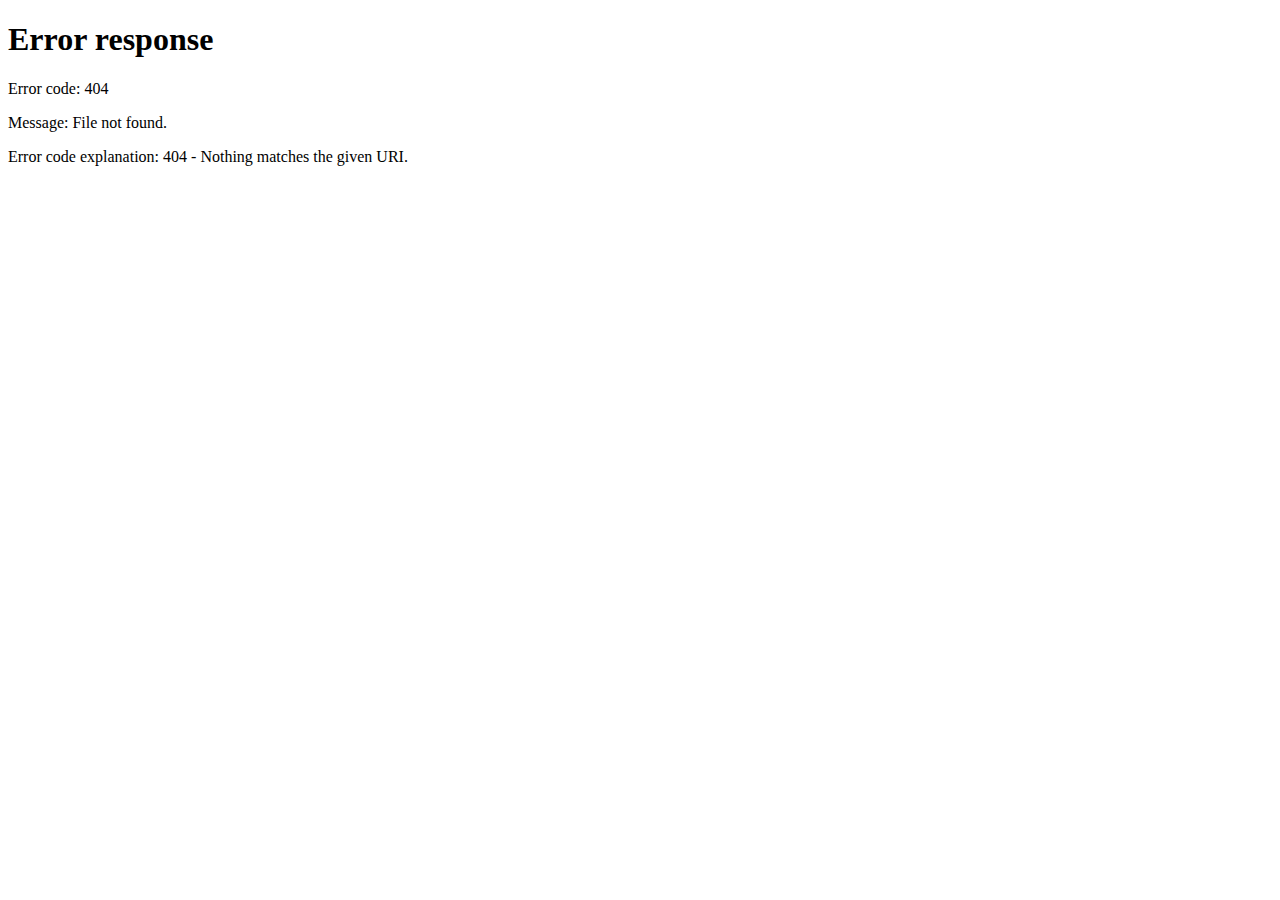
==== index.html @ ff5a8901 "adding index.html outside folder" ====
<!DOCTYPE html>
<html lang="en">
<head>
    <meta charset="UTF-8">
    <meta name="viewport" content="width=device-width, initial-scale=1.0">
    <title>Green With Ivy Online Nursery</title>
    <link rel="stylesheet" href="styles.css">
    <link href="https://fonts.googleapis.com/css2?family=Berkshire+Swash&display=swap" rel="stylesheet">
    <link href="https://cdnjs.cloudflare.com/ajax/libs/font-awesome/6.0.0-beta3/css/all.min.css" rel="stylesheet" >
</head>
<body>
    <header>
        <a href="index.html" class="no-underline" ><h1>Green With Ivy</h1></a>
        <h2>Welcome to our Online Nursery!</h2>

        <!-- Search -->
        <div class="search-container">
            <input type="text" id="search-input" placeholder="Search for plants...">
            <button id="search-button">Search</button>
        </div>

        <!-- Nav icons -->
        <nav>
            <div id="nav-icons">
                <a href="login.html" id="home-icon"><i class="fas fa-home"></i><span class="tooltip">Home</span></a>
                <a href="cart.html" id="cart-icon"><i class="fas fa-shopping-cart"></i><span class="tooltip">View Cart</span></a>
                <a href="login.html" id="login-icon"><i class="fas fa-user"></i><span class="tooltip">Login</span></a>
                <a href="update-inventory.html" id="update-icon"><i class="fas fa-edit"></i><span class="tooltip">Update Plants</span></a>
            </div>
            <button id="logout-button">Logout</button> <!-- Logout button -->
        </nav>
   
    </header>

    <main>
        <h3 id="login-message">Please Login or Register to Access Our Nursery</h3> 
        <section id="login-register-prompt">
            <h3>Please Login or Register to Access Our Nursery</h3>
            <a href="login.html" class="button" id="login-button">Login</a>
            <a href="register.html" class="button">Register</a>
        </section>
        
        <section id="plants" class="plant-section">
            <!-- Plant cards will be dynamically loaded here -->
        </section>
        
        <button id="chat-button">Chat with Us</button> <!-- chat button -->
        <div id="login-status"></div> <!-- Login status -->
        
    </main>

    <footer>
        <p> © 2024 Green with Ivy Online Nursery. All rights reserved.</p>
    </footer>


    <!--Javascript-->
    <script>
      // Redirect to login page if not logged in
      if (localStorage.getItem('loggedIn') !== 'true') {
            window.location.href = 'login.html';
        } else {
            // Display login status and username
            const username = localStorage.getItem('username');
            const loginMessage = document.getElementById('login-message');
            loginMessage.textContent = `Welcome, ${username}`;
            loginMessage.style.display = 'block';
        }

        // Handle logout button click
        document.getElementById('logout-button').addEventListener('click', () => {
            localStorage.removeItem('loggedIn');
            localStorage.removeItem('username');
            window.location.href = 'login.html';
        });


        let plants = []; // Declare plants array globally

        // Fetch plants with opt. search query
        const fetchPlants = async (query = '') => {
            try {
                const response = await fetch(`http://localhost:3307/plants?search=${query}`);
                if (!response.ok) {
                    throw new Error("Failed to fetch Plants");
                }
                plants = await response.json(); // Assign fetched plants to global variable
                renderPlants(plants, query);
            } catch (error) {
                console.error("Error fetching plants:", error);
                document.getElementById("error-message").style.display = "block";
            }
        };

        // Render plants based on search query
        const renderPlants = (plants, query = '') => {
            const plantsSection = document.getElementById('plants');
            plantsSection.innerHTML = '';

            // Filter plants based on the search query
            const filteredPlants = plants.filter(plant => 
                plant.name.toLowerCase().includes(query.toLowerCase()) || 
                plant.description.toLowerCase().includes(query.toLowerCase())
            );

            filteredPlants.forEach(plant => {
                const plantCard = document.createElement('div');
                plantCard.className = 'plant-card';
                plantCard.innerHTML = `
                <a href="plant.html?id=${plant.plantId}">
                        <img src="${plant.image_url}" alt="${plant.name}">
                    </a>
                    <h2>${plant.name}</h2>
                    <p>${plant.type}</p>
                    <p>${plant.description}</p>
                    <p>Price: $${plant.price}</p>
                    <p>In Stock: ${plant.quantity}</p>
                    <button class="add-to-cart ${plant.quantity < 1 ? 'disabled' : ''}" data-id="${plant.plantId}" ${plant.quantity < 1 ? 'disabled' : ''}>
                        ${plant.quantity < 1 ? 'No Stock' : 'Add to Cart'}
                    </button>
                    <div class="confirmation-message">Item added to cart!</div>
                `;
                plantsSection.appendChild(plantCard);
            });

            // Add event listeners to "Add to Cart" buttons
            const addToCartButtons = document.querySelectorAll('.add-to-cart');
            addToCartButtons.forEach(button => {
                button.addEventListener('click', addToCart);
            });
        };

        // Add to Cart
        const addToCart = (event) => {
            const id = event.target.getAttribute('data-id');
            console.log(`Plant ID ${id} added to cart`);

            const plant = plants.find(p => p.plantId == id);
            console.log('Plant data:', plant); // Debugging log

            if (!plant) {
                console.error('Plant not found');
                return;
            }

            fetch("http://localhost:3307/cart", {
                method: "POST",
                headers: { "Content-Type": "application/json" },
                body: JSON.stringify({ ...plant, quantity: 1 })
            })
            .then(response => response.json())
            .then(data => {
                if (data.error) {
                    throw new Error(data.error);
                }
                console.log('Item added to cart:', data);
                showConfirmationMessage(event.target.nextElementSibling, 'Plant added to cart successfully!');
            })
            .catch(error => {
                console.error('Error adding item to cart:', error);
                showConfirmationMessage(event.target.nextElementSibling, 'Failed to add plant to cart.');
            });
        };


        // Confirm after add to cart
        const showConfirmationMessage = (element, message) => {
            element.textContent = message;
            element.style.display = 'block';
            setTimeout(() => {
                element.style.display = 'none';
            }, 1000); // Hide the message after 3 seconds
        };


        // Handle Search Button Click
        document.getElementById('search-button').addEventListener('click', () => {
            const query = document.getElementById('search-input').value;
            fetchPlants(query);
        });

        fetchPlants();

        // Handle Chat Button Click
        document.getElementById('chat-button').addEventListener('click', () => {
            window.location.href = 'chat.html';
        });



      // Check login status
      if (localStorage.getItem('loggedIn') === 'false') {
            document.getElementById('login-register-prompt').classList.remove('hidden');
            document.getElementById('login-register-prompt').classList.add('visible');
        } else {
            document.getElementById('login-register-prompt').classList.add('hidden');
            document.getElementById('login-register-prompt').classList.remove('visible'); 
        }

    </script>
</body>
</html>
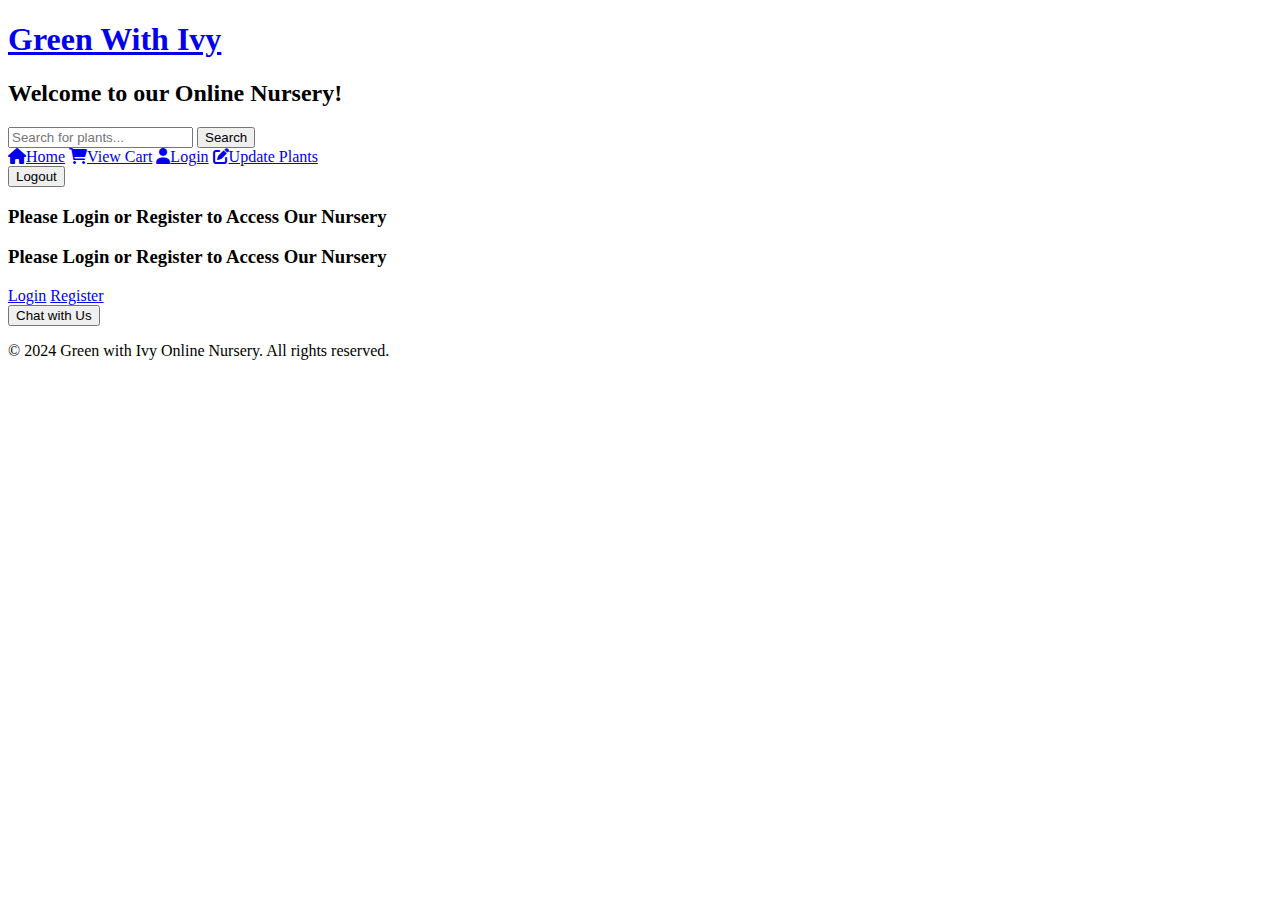
==== commit 313f4eef: "Update with Vercel hosted backend" ====
--- a/index.html
+++ b/index.html
@@ -80,7 +80,8 @@
         // Fetch plants with opt. search query
         const fetchPlants = async (query = '') => {
             try {
-                const response = await fetch(`http://localhost:3307/plants?search=${query}`);
+                const response = await fetch(`https://vercel.com/lsoukthavongs-projects/ls-hosted-final-project
+/plants?search=${query}`);
                 if (!response.ok) {
                     throw new Error("Failed to fetch Plants");
                 }
@@ -143,7 +144,8 @@
                 return;
             }
 
-            fetch("http://localhost:3307/cart", {
+            fetch("https://vercel.com/lsoukthavongs-projects/ls-hosted-final-project
+/cart", {
                 method: "POST",
                 headers: { "Content-Type": "application/json" },
                 body: JSON.stringify({ ...plant, quantity: 1 })
